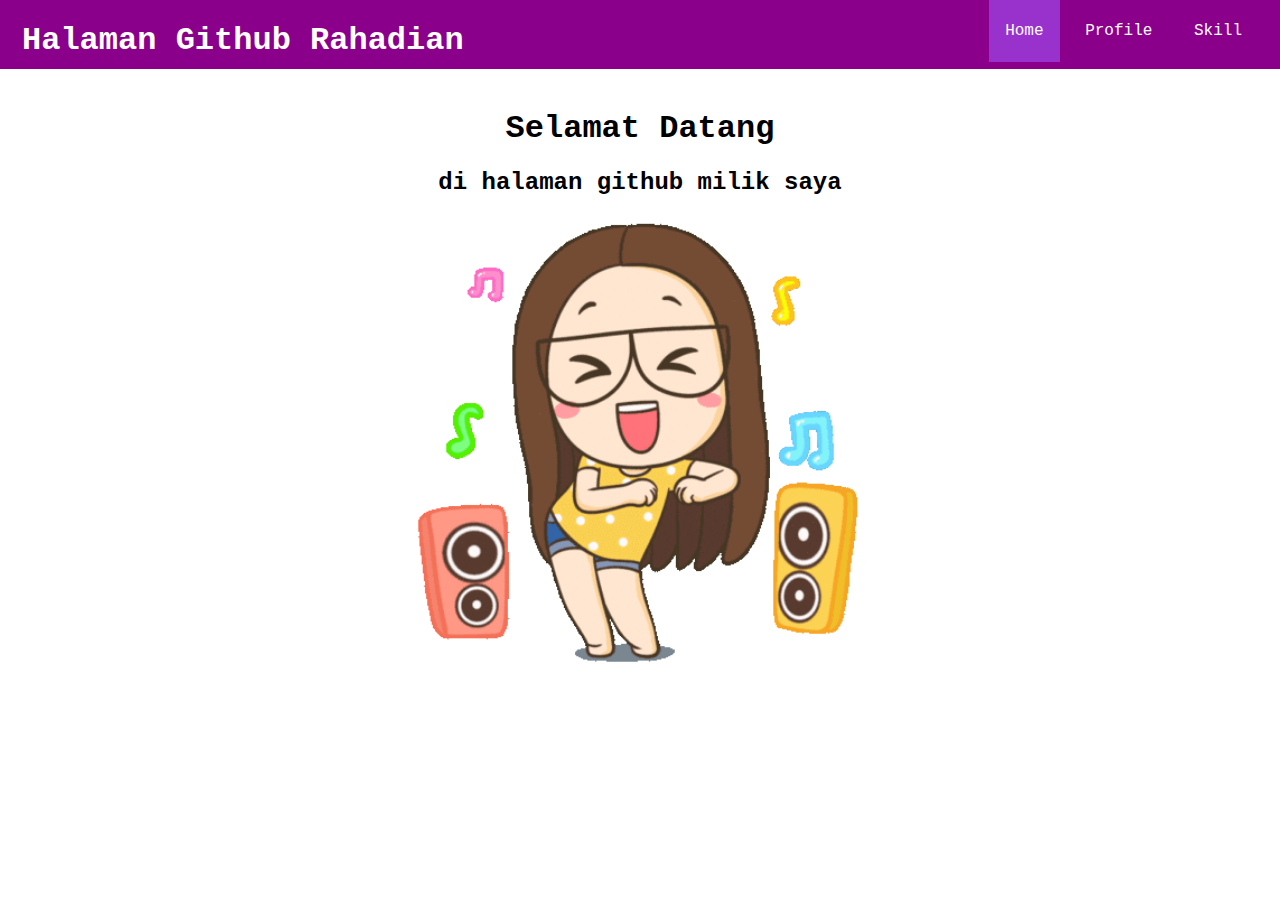
==== index.html @ 3f98ddbc "Add files via upload" ====
<html>
    <head>
        <title>Rahadian</title>
        <link rel="shortcut icon" href="https://github.githubassets.com/images/modules/logos_page/Octocat.png">
        <link rel="stylesheet" href="style.css">
    </head>
    <body>
        <nav>
            <div>
                <h1 style="float: left; margin: 22px;">Halaman Github Rahadian</h1>
                <ul style="float: right;">
                    <li><a class="active" href="index.html">Home</a></li>
                    <li><a href="profile.html">Profile</a></li>
                    <li><a href="skill.html">Skill</a></li>
                </ul>
            </div>
        </nav>
        <main>
            <h1>Selamat Datang</h1>
            <h2>di halaman github milik saya</h2>
            <img style="height: 35vw" src="girlHappy.gif" alt="Gambar gadis bahagia">
        </main>
    </body>
</html>
---- style.css ----
body {
    margin: 0;
    font-family: "Lucida Console", Courier, monospace;
}

nav {
    background-color: darkmagenta;
    color: white;
    height: 69px;
    width: 100vw;
    position: sticky;
    top: 0;
    left: 0;
}

nav ul {
    list-style-type: none;
    margin: 22px;
}

nav li {
    display: inline;
}

nav li a {
    display: inline;
    color: white;
    text-align: center;
    padding: 22px 16px;
    text-decoration: none;
}

nav li a:hover, .active {
    background-color: darkorchid;
}

main {
    min-height: 50vh;
    padding: 20px;
    text-align: center;
}

.foto-profile {
    object-fit: cover;
    width: 40vw;
    height: 80vh;
    float: left;
}

.data-profile {
    float: right;
    text-align: left;
    width: 50vw;
}
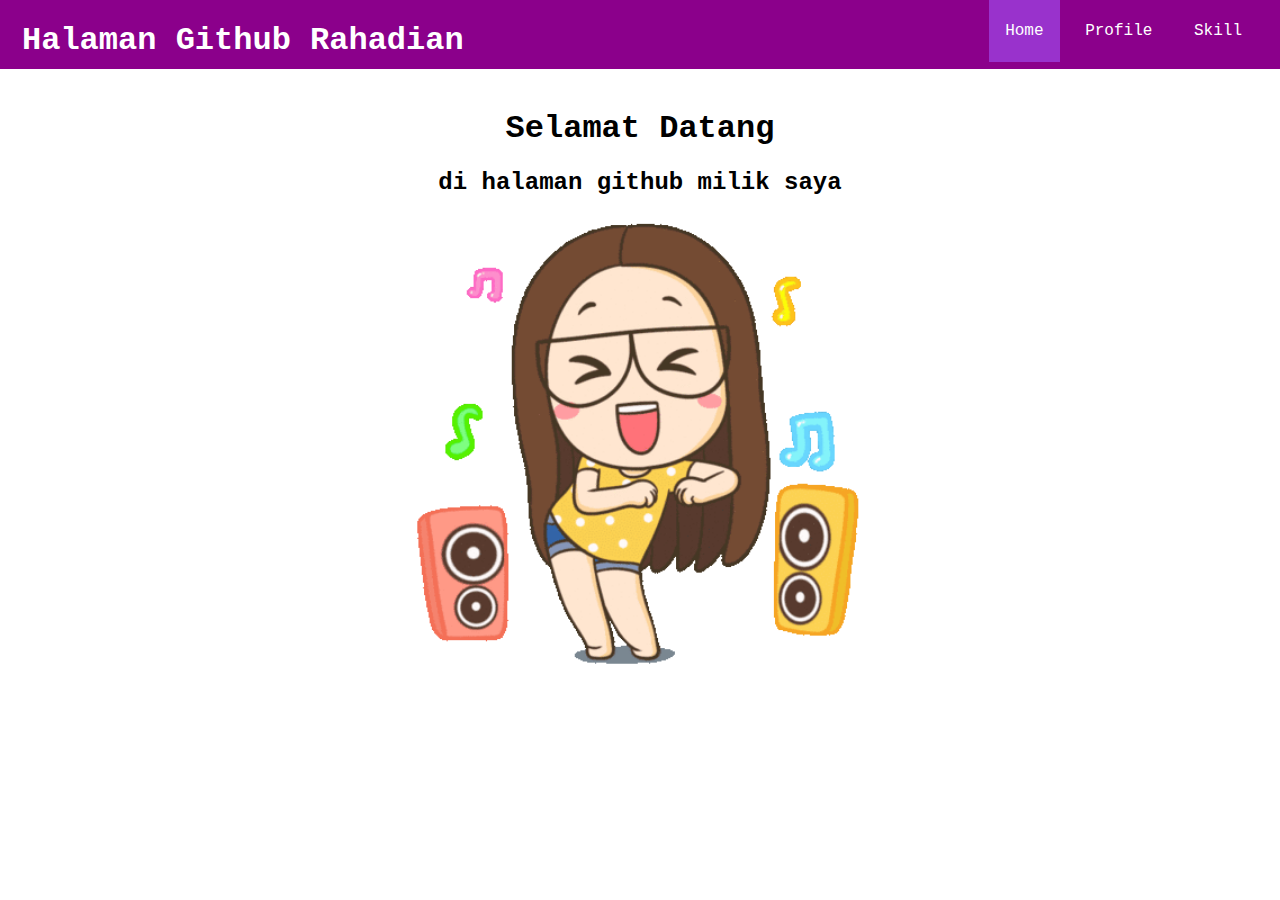
==== commit d216b864: "Update index.html" ====
--- a/index.html
+++ b/index.html
@@ -18,7 +18,7 @@
         <main>
             <h1>Selamat Datang</h1>
             <h2>di halaman github milik saya</h2>
-            <img style="height: 35vw" src="girlHappy.gif" alt="Gambar gadis bahagia">
+            <img style="height: 50vh" src="girlHappy.gif" alt="Gambar gadis bahagia">
         </main>
     </body>
-</html>+</html>
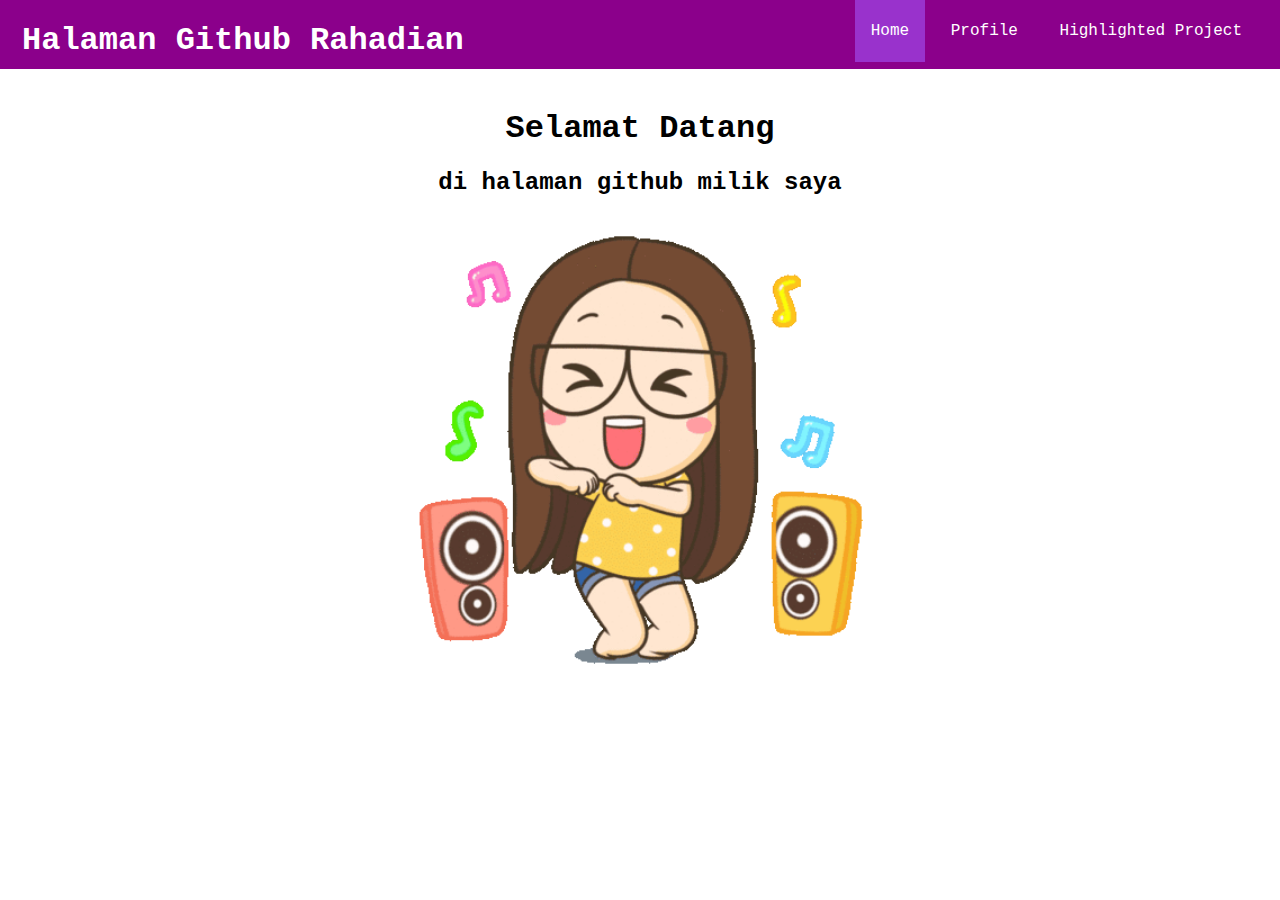
==== commit 1cc72cbf: "add portofolio" ====
--- a/index.html
+++ b/index.html
@@ -11,7 +11,7 @@
                 <ul style="float: right;">
                     <li><a class="active" href="index.html">Home</a></li>
                     <li><a href="profile.html">Profile</a></li>
-                    <li><a href="skill.html">Skill</a></li>
+                    <li><a href="skill.html">Highlighted Project</a></li>
                 </ul>
             </div>
         </nav>
